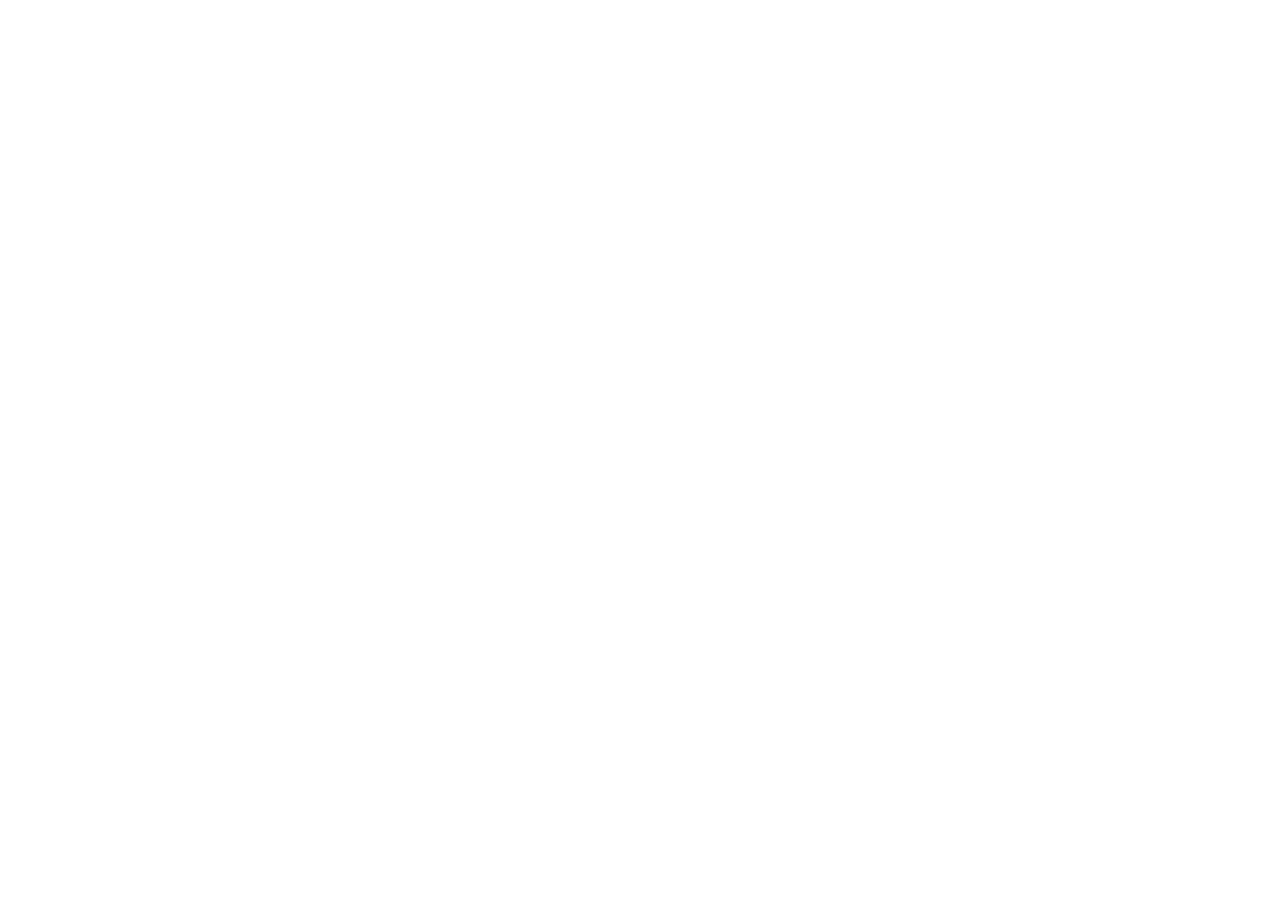
==== Image Slider/index.html @ 1f496d2b "Update" ====
<!DOCTYPE html>
<html lang="en">
<head>
    <meta charset="UTF-8">
    <meta http-equiv="X-UA-Compatible" content="IE=edge">
    <meta name="viewport" content="width=device-width, initial-scale=1.0">
    <title>Document</title>
</head>
<body>
    
</body>
</html>
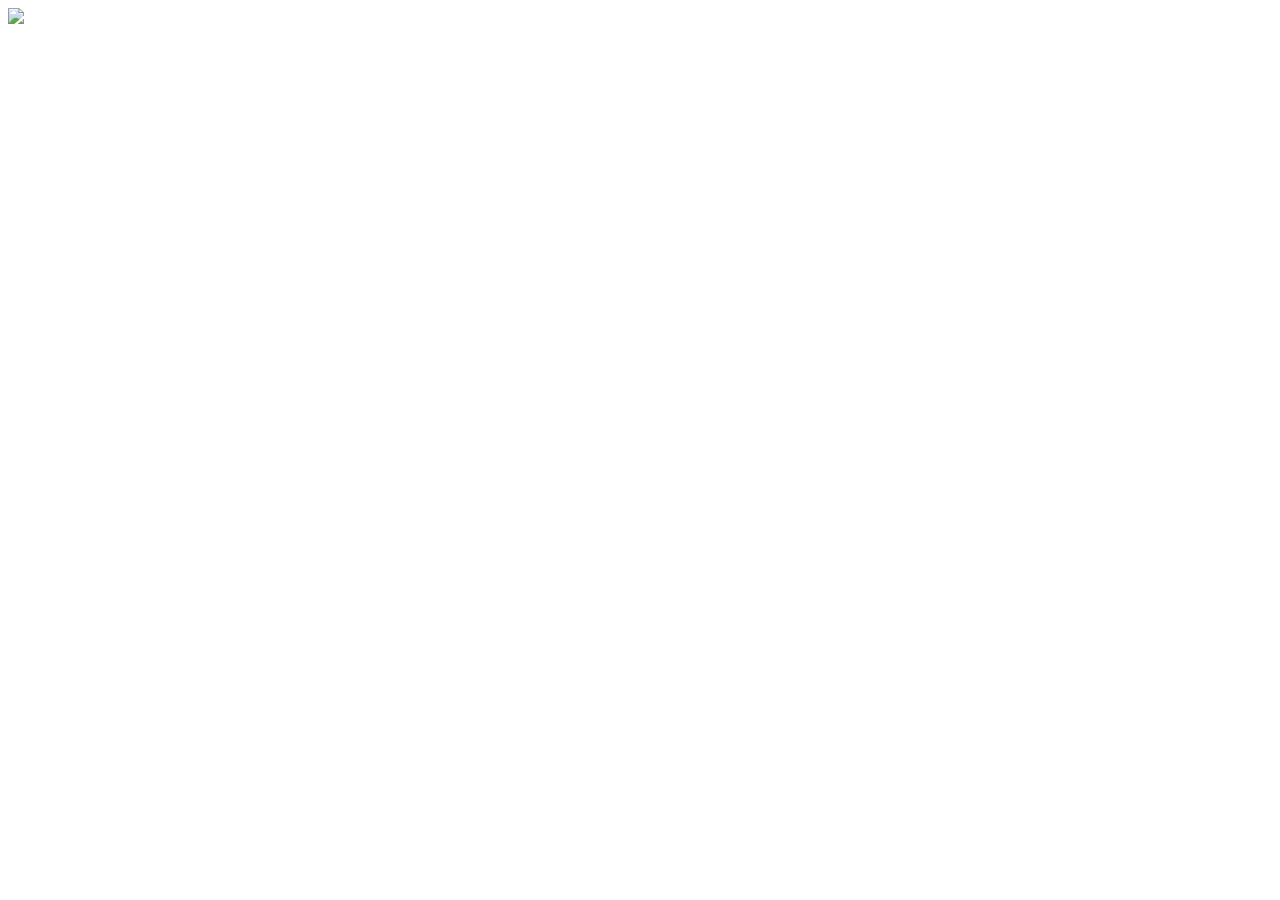
==== commit 70da2451: "Update" ====
--- a/Image Slider/index.html
+++ b/Image Slider/index.html
@@ -4,9 +4,16 @@
     <meta charset="UTF-8">
     <meta http-equiv="X-UA-Compatible" content="IE=edge">
     <meta name="viewport" content="width=device-width, initial-scale=1.0">
-    <title>Document</title>
+    <title>Image Slider</title>
 </head>
 <body>
+<div class="wrapper">
+<div class="pic-container">
+<img id="" src=" ./image"3
+</div>
+
+</div>
     
 </body>
-</html>+<script src="./index.js"></script>
+</html>
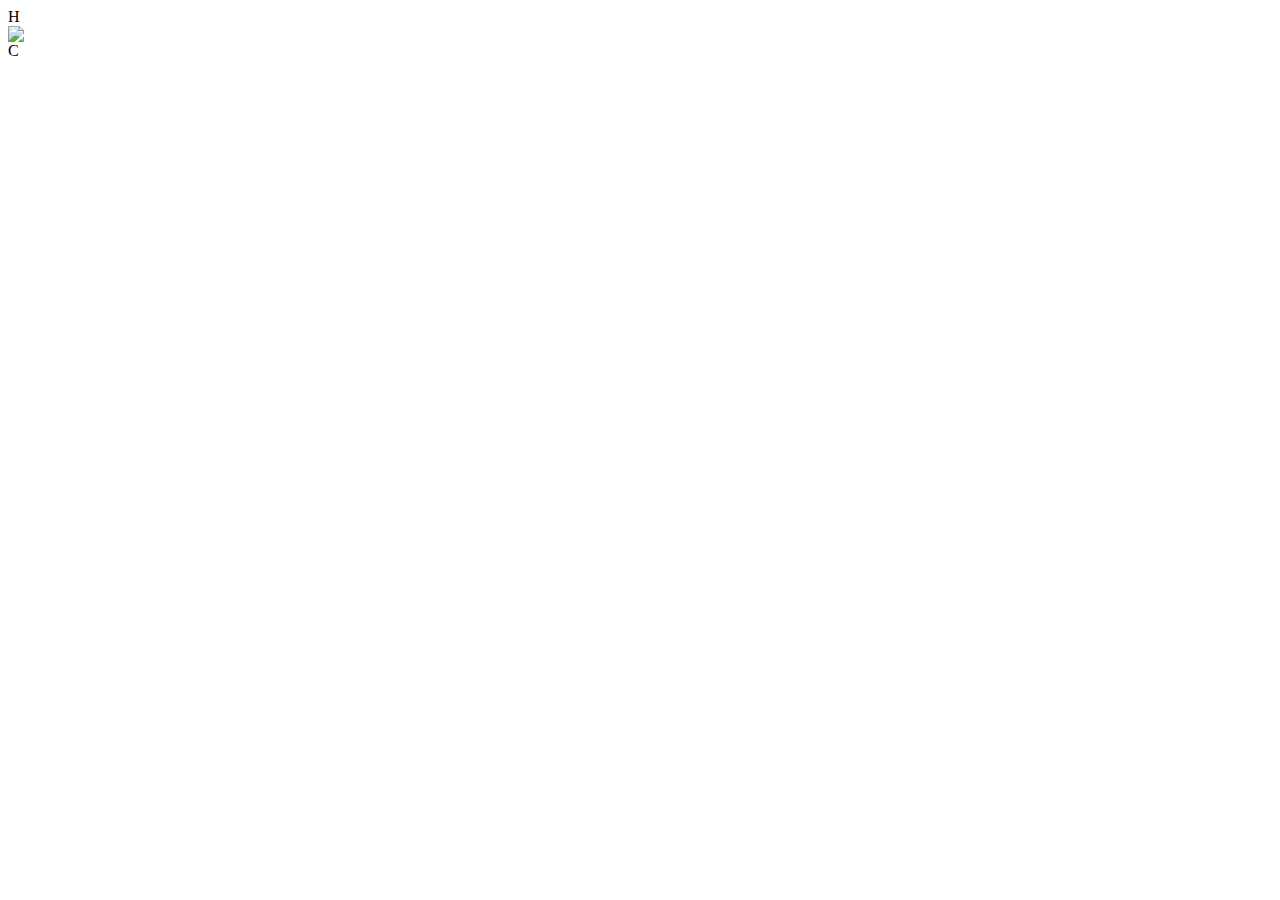
==== commit 4a08e046: "Undaee" ====
--- a/Image Slider/index.html
+++ b/Image Slider/index.html
@@ -1,4 +1,4 @@
-<!DOCTYPE html>
+H<!DOCTYPE html>
 <html lang="en">
 <head>
     <meta charset="UTF-8">
@@ -9,9 +9,9 @@
 <body>
 <div class="wrapper">
 <div class="pic-container">
-<img id="" src=" ./image"3
+<img id="" src=" ./image">
 </div>
-
+C
 </div>
     
 </body>
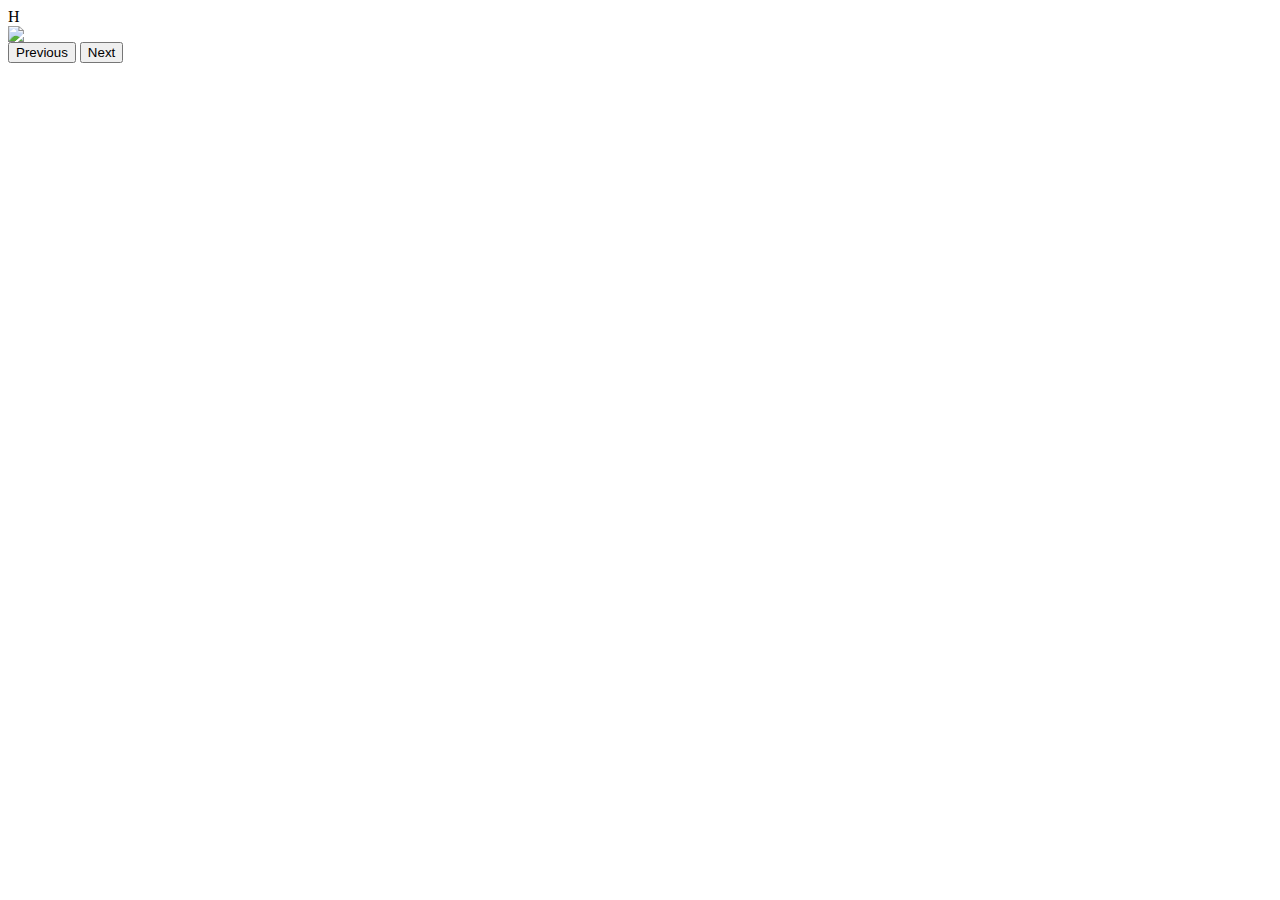
==== commit e8d7ac35: "Update" ====
--- a/Image Slider/index.html
+++ b/Image Slider/index.html
@@ -11,7 +11,10 @@
 <div class="pic-container">
 <img id="" src=" ./image">
 </div>
-C
+<div class="btn">
+<button id="previous">Previous</button>
+<button id="next">Next</button 4
+</div>
 </div>
     
 </body>
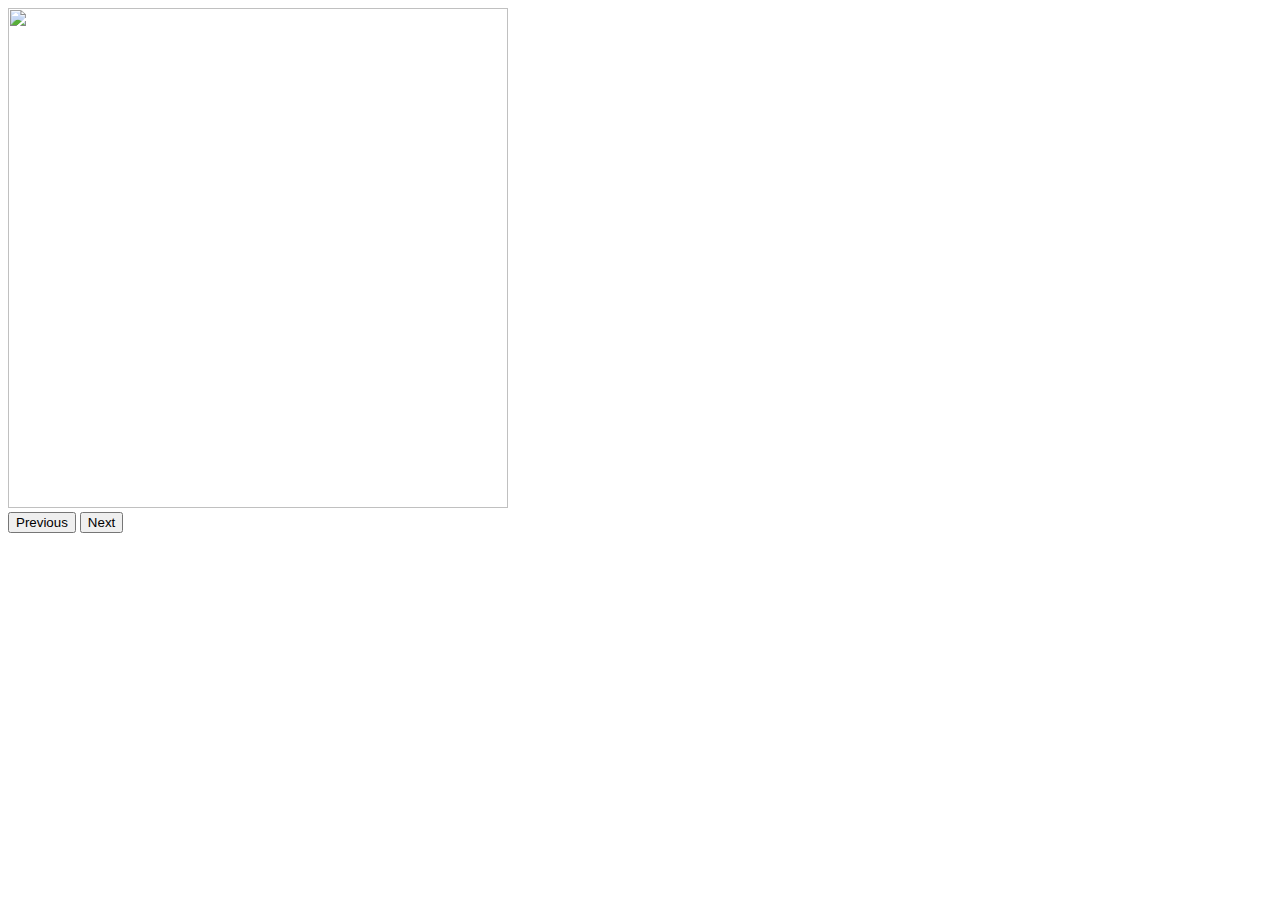
==== commit 2be12dab: "update" ====
--- a/Image Slider/index.html
+++ b/Image Slider/index.html
@@ -1,22 +1,23 @@
-H<!DOCTYPE html>
+<!DOCTYPE html>
 <html lang="en">
 <head>
     <meta charset="UTF-8">
     <meta http-equiv="X-UA-Compatible" content="IE=edge">
     <meta name="viewport" content="width=device-width, initial-scale=1.0">
     <title>Image Slider</title>
+   
 </head>
 <body>
-<div class="wrapper">
-<div class="pic-container">
-<img id="" src=" ./image">
-</div>
-<div class="btn">
-<button id="previous">Previous</button>
-<button id="next">Next</button 4
-</div>
-</div>
+    <div class="wrapper">
+        <div class="pic-container">
+            <img id="image" width="500px" height="500px" src="./image/1.jpg">
+        </div>
+        <div class="btn">
+            <button id="prevBtn">Previous</button>
+            <button id="nextBtn">Next</button>
+        </div>
+    </div>
     
 </body>
-<script src="./index.js"></script>
-</html>
+<script src="main.js"></script>
+</html>